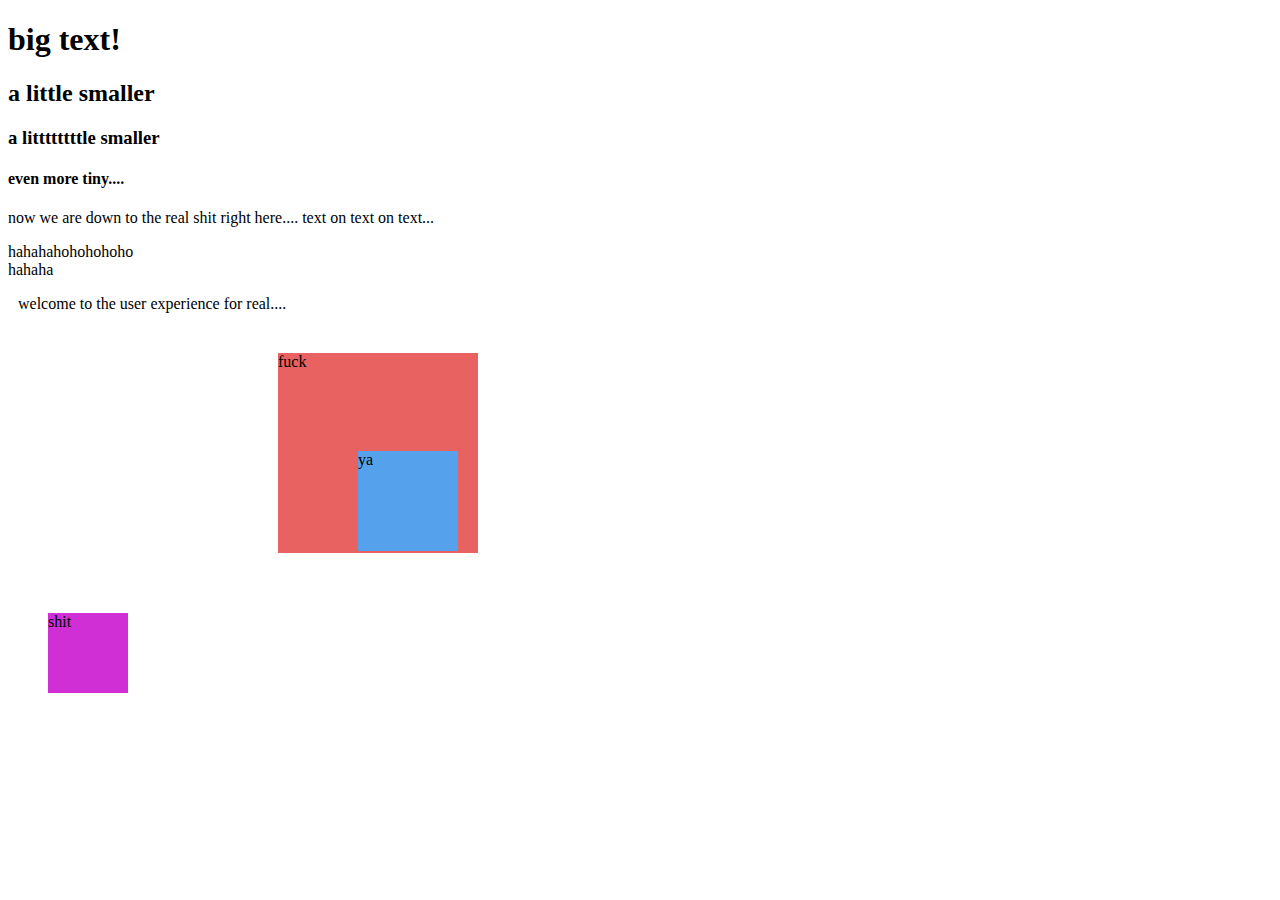
==== index.html @ c42cb2e9 "Add files via upload" ====
<!DOCTYPE html>
<html>
<head>
	<link href="_sharpiesite.css" rel="stylesheet" type="text/css">
</head>
<body>
	<h1>big text!</h1>
	<h2>a little smaller</h2>
	<h3>a littttttttle smaller</h3>
	<h4>even more tiny....</h4>
	<p>now we are down to the real shit right here.... text on text on text...</p>
	<p>hahahahohohohoho <br> hahaha </p>
	
	<div id="container">welcome to the user experience for real....
		<div id="outer">fuck 
			<div id="inner">ya
			</div>
		</div>
		<div id="shit">shit
		</div>
	</div>
</body>	
</html>
---- _sharpiesite.css ----
@charset "UTF-8";
/* CSS Document */
body {background-color: #FFF;
}

#outer {
	width: 200px;
	height: 200px;
	float: right;
	margin-top: 40px;
	margin-right: 40px;
	background: #E86262; 
	}

#inner {
	width: 100px;
	height: 100px;
	float: left;
	margin-top: 80px;
	margin-left: 80px;
	background: #56A1EB; 
	}

#container {
	width: 500px;
	height: 500px;
	margin-top: 10px;
	margin-left: 10px;
	background-image: url(https://i.pinimg.com/236x/a4/9d/34/a49d34559cf52f328d4e9073e9ea4747.jpg);
	}

#shit {
	width: 80px;
	height: 80px;
	margin-top: 300px;
	margin-left: 30px;
	float: left;
	background: #CF2FD5;
	}
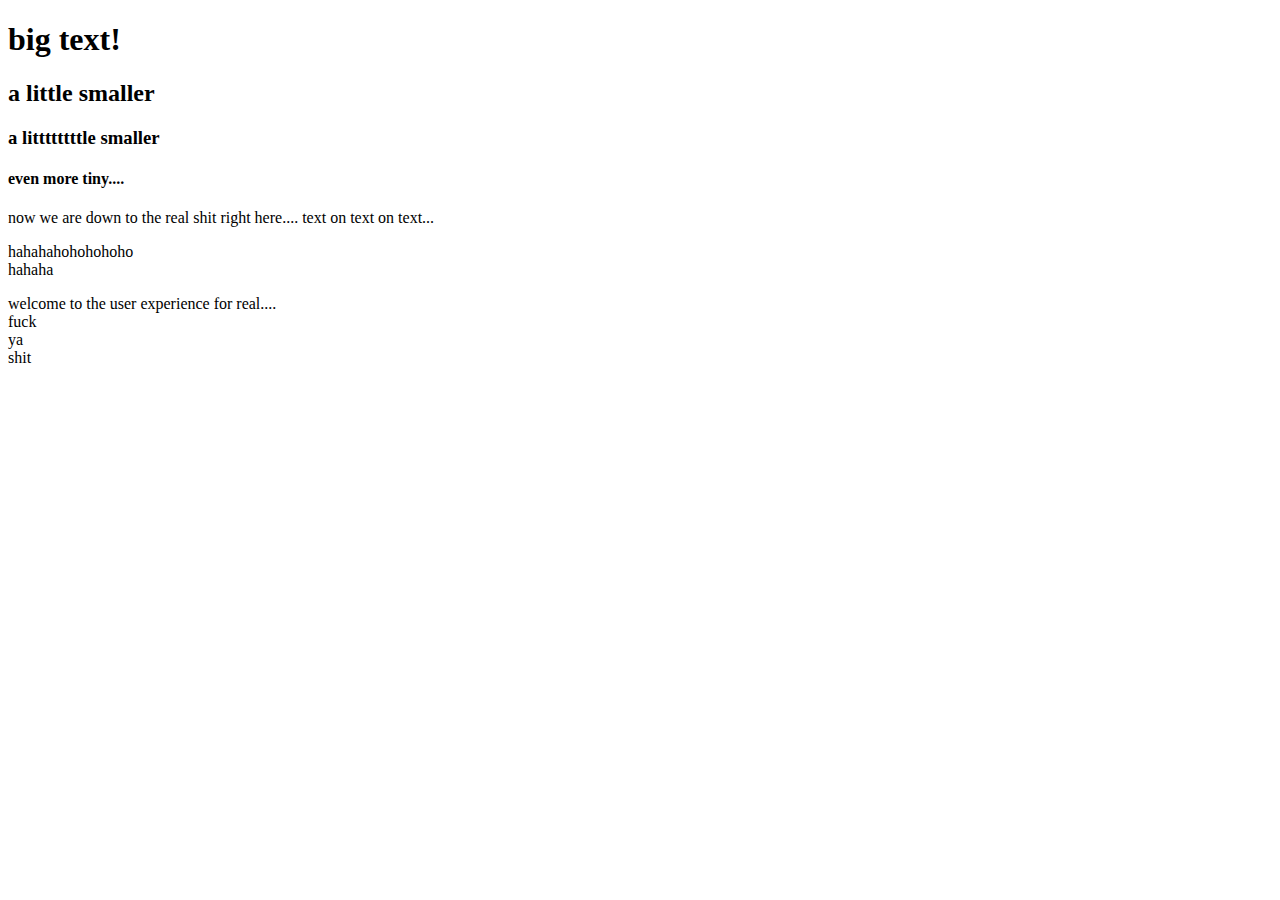
==== commit af80290f: "Update index.html" ====
--- a/index.html
+++ b/index.html
@@ -1,7 +1,7 @@
 <!DOCTYPE html>
 <html>
 <head>
-	<link href="_sharpiesite.css" rel="stylesheet" type="text/css">
+	<link href="sharpiesite.css" rel="stylesheet" type="text/css">
 </head>
 <body>
 	<h1>big text!</h1>
@@ -20,4 +20,4 @@
 		</div>
 	</div>
 </body>	
-</html>+</html>
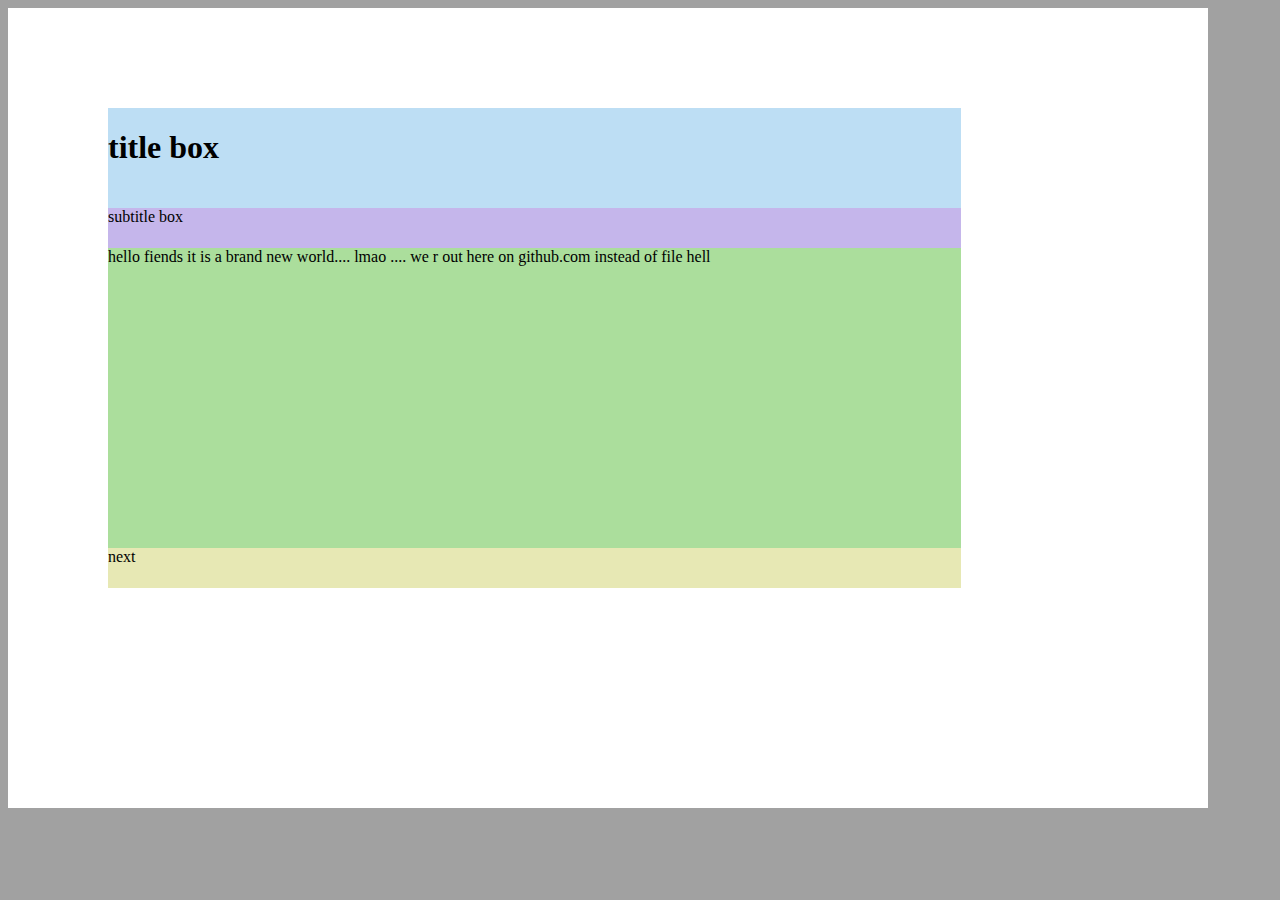
==== commit 5bd1b70f: "Add files via upload" ====
--- a/index.html
+++ b/index.html
@@ -1,23 +1,21 @@
-<!DOCTYPE html>
+<!doctype html>
 <html>
 <head>
-	<link href="sharpiesite.css" rel="stylesheet" type="text/css">
+<title>sharpieinfo</title>
+	<link href="index.css" rel="stylesheet" type="text/css">
 </head>
+	
 <body>
-	<h1>big text!</h1>
-	<h2>a little smaller</h2>
-	<h3>a littttttttle smaller</h3>
-	<h4>even more tiny....</h4>
-	<p>now we are down to the real shit right here.... text on text on text...</p>
-	<p>hahahahohohohoho <br> hahaha </p>
+	<div id="container">
+		<div id="titlebox"> <h1>title box</h1>
+		</div>
+	<div id="subtitlebox">subtitle box
+		</div>	
+	<div id="infobox">hello fiends it is a brand new world.... lmao .... we r out here on github.com instead of file hell
+		</div>	
+	<div id="nextbox">next
+		</div>	
+	</div>
 	
-	<div id="container">welcome to the user experience for real....
-		<div id="outer">fuck 
-			<div id="inner">ya
-			</div>
-		</div>
-		<div id="shit">shit
-		</div>
-	</div>
-</body>	
-</html>
+</body>
+</html>--- a/index.css
+++ b/index.css
@@ -0,0 +1,45 @@
+@charset "UTF-8";
+/* CSS Document */
+
+body {background-color: #A1A1A1;
+}
+
+#container {
+	width: 1200px;
+	height: 800px;
+	float: left;
+	background: #FFFFFF; 
+	}
+
+#titlebox {
+	width: 853px;
+	height: 100px;
+	float: left;
+	margin-left: 100px;
+	margin-top: 100px;
+	background: #BDDEF4; 
+	}
+
+#subtitlebox {
+	width: 853px;
+	height: 40px;
+	float: left;
+	margin-left: 100px;
+	background: #C5B6EB; 
+	}
+
+#infobox {
+	width: 853px;
+	height: 300px;
+	float: left;
+	margin-left: 100px;
+	background: #ABDE9C; 
+	}
+
+#nextbox {
+	width: 853px;
+	height: 40px;
+	float: left;
+	margin-left: 100px;
+	background: #E7E8B4;
+	}
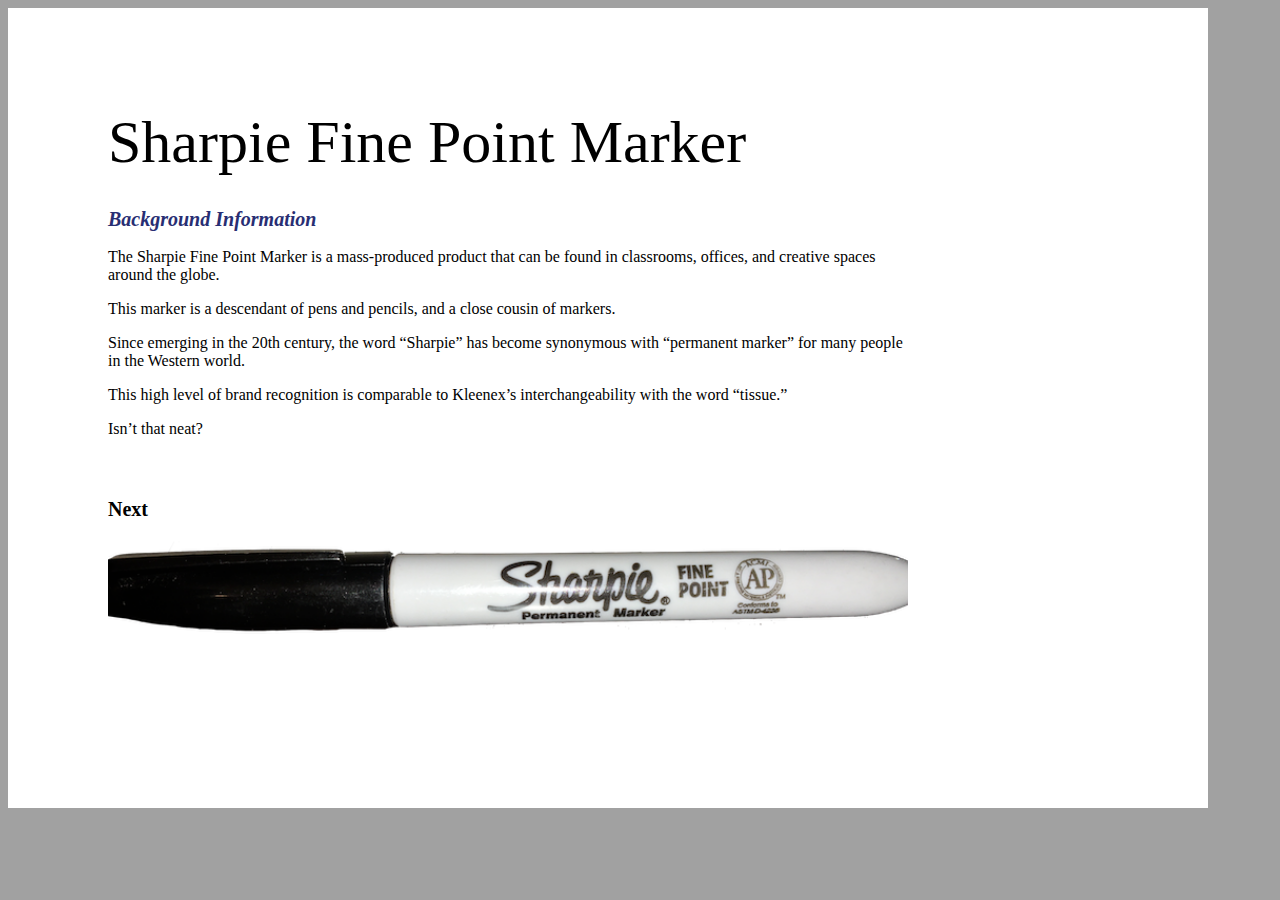
==== commit faa92518: "Add files via upload" ====
--- a/index.html
+++ b/index.html
@@ -7,13 +7,17 @@
 	
 <body>
 	<div id="container">
-		<div id="titlebox"> <h1>title box</h1>
+		<div id="titlebox"> Sharpie Fine Point Marker
 		</div>
-	<div id="subtitlebox">subtitle box
+	<div id="subtitlebox">Background Information
 		</div>	
-	<div id="infobox">hello fiends it is a brand new world.... lmao .... we r out here on github.com instead of file hell
+	<div id="infobox">The Sharpie Fine Point Marker is a mass-produced product that can be found in classrooms, offices, and creative spaces around the globe. <p>This marker is a descendant of pens and pencils, and a close cousin of markers. <p>Since emerging in the 20th century, the word “Sharpie” has become synonymous with “permanent marker” for many people in the Western world. <p>This high level of brand recognition is comparable to Kleenex’s interchangeability with the word “tissue.” <p>Isn’t that neat? 
 		</div>	
-	<div id="nextbox">next
+	<div id="nextbox">Next
+		</div>	
+	<div id="picbox">
+		</div>	
+	<div id="sharpiebox">
 		</div>	
 	</div>
 	
--- a/index.css
+++ b/index.css
@@ -12,34 +12,51 @@
 	}
 
 #titlebox {
-	width: 853px;
+	width: 800px;
 	height: 100px;
 	float: left;
 	margin-left: 100px;
 	margin-top: 100px;
-	background: #BDDEF4; 
+	background: #FFFFFF; 
+	font-size: 60px;
 	}
 
 #subtitlebox {
-	width: 853px;
+	width: 800px;
 	height: 40px;
 	float: left;
 	margin-left: 100px;
-	background: #C5B6EB; 
+	background: #FFFFFF; 
+	font-style: italic;
+	font-weight: bold;
+	font-size: 20px;
+	color: #282E73;
 	}
 
 #infobox {
-	width: 853px;
-	height: 300px;
+	width: 800px;
+	height: 250px;
 	float: left;
 	margin-left: 100px;
-	background: #ABDE9C; 
+	background: #FFFFFF; 
 	}
 
 #nextbox {
-	width: 853px;
+	width: 800px;
 	height: 40px;
 	float: left;
 	margin-left: 100px;
-	background: #E7E8B4;
+	background: #FFFFFF;
+	font-size: 20px;
+	font-weight: bolder;
 	}
+
+#sharpiebox {
+	width: 800px;
+	height: 100px;
+	float: left;
+	margin-left: 100px;
+	background-image: url("sharpie.png");
+	background-size: cover;
+	background-position: top;
+	}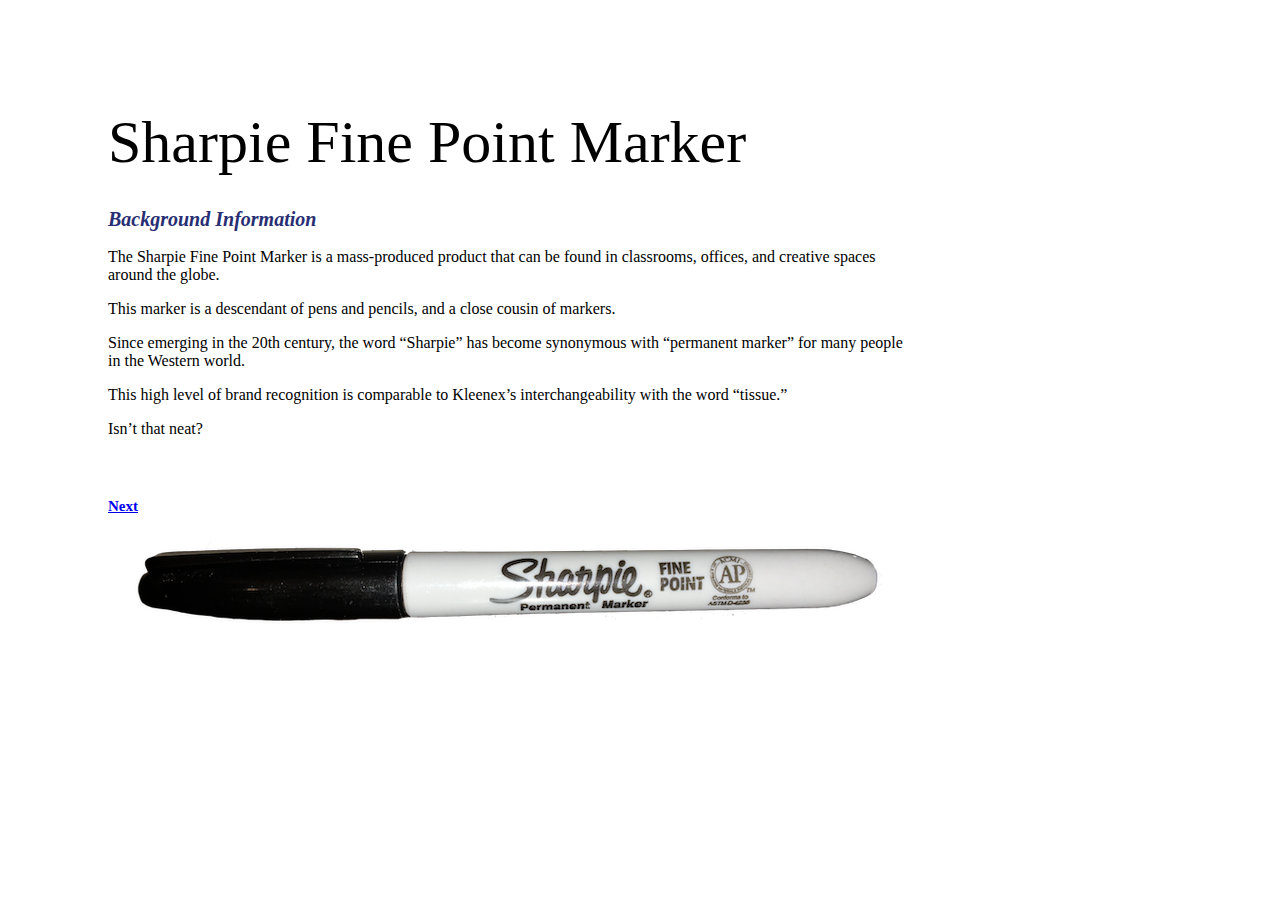
==== commit d2c9b664: "Add files via upload" ====
--- a/index.html
+++ b/index.html
@@ -1,7 +1,7 @@
 <!doctype html>
 <html>
 <head>
-<title>sharpieinfo</title>
+<title>Sharpie Fine Point Marker</title>
 	<link href="index.css" rel="stylesheet" type="text/css">
 </head>
 	
@@ -13,7 +13,7 @@
 		</div>	
 	<div id="infobox">The Sharpie Fine Point Marker is a mass-produced product that can be found in classrooms, offices, and creative spaces around the globe. <p>This marker is a descendant of pens and pencils, and a close cousin of markers. <p>Since emerging in the 20th century, the word “Sharpie” has become synonymous with “permanent marker” for many people in the Western world. <p>This high level of brand recognition is comparable to Kleenex’s interchangeability with the word “tissue.” <p>Isn’t that neat? 
 		</div>	
-	<div id="nextbox">Next
+	<div id="nextbox"><a href="page2.html">Next</a>
 		</div>	
 	<div id="picbox">
 		</div>	
--- a/index.css
+++ b/index.css
@@ -1,7 +1,7 @@
 @charset "UTF-8";
 /* CSS Document */
 
-body {background-color: #A1A1A1;
+body {background-color: #FFFFFF;
 }
 
 #container {
@@ -47,7 +47,7 @@
 	float: left;
 	margin-left: 100px;
 	background: #FFFFFF;
-	font-size: 20px;
+	font-size: 15px;
 	font-weight: bolder;
 	}
 
@@ -57,6 +57,6 @@
 	float: left;
 	margin-left: 100px;
 	background-image: url("sharpie.png");
-	background-size: cover;
+	background-repeat: no-repeat;
 	background-position: top;
 	}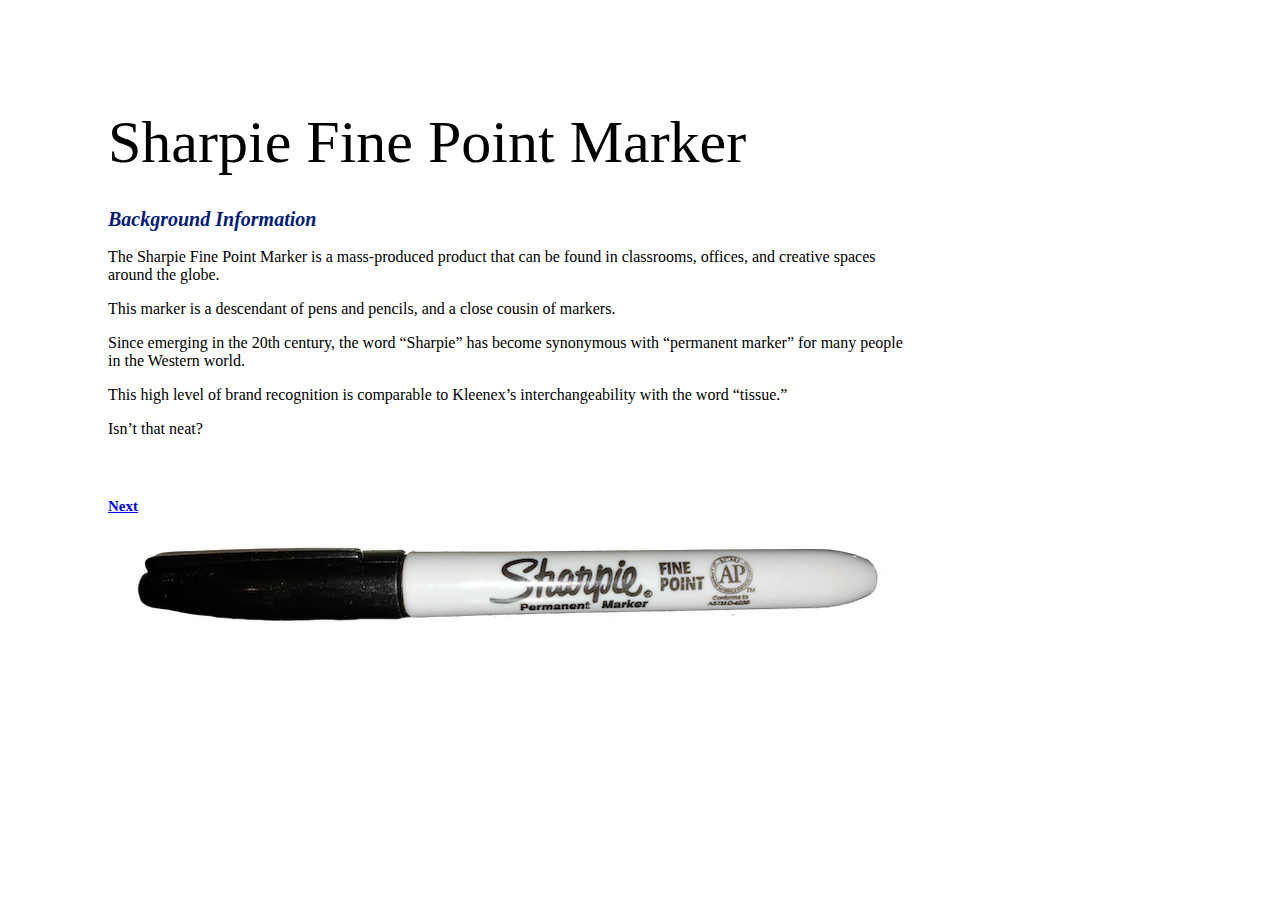
==== commit 6cb0f365: "Add files via upload" ====
--- a/index.html
+++ b/index.html
@@ -7,15 +7,13 @@
 	
 <body>
 	<div id="container">
-		<div id="titlebox"> Sharpie Fine Point Marker
+		<div id="titlebox">Sharpie Fine Point Marker
 		</div>
-	<div id="subtitlebox">Background Information
+		<div id="subtitlebox"><font color=#001B77>Background Information</font>
 		</div>	
 	<div id="infobox">The Sharpie Fine Point Marker is a mass-produced product that can be found in classrooms, offices, and creative spaces around the globe. <p>This marker is a descendant of pens and pencils, and a close cousin of markers. <p>Since emerging in the 20th century, the word “Sharpie” has become synonymous with “permanent marker” for many people in the Western world. <p>This high level of brand recognition is comparable to Kleenex’s interchangeability with the word “tissue.” <p>Isn’t that neat? 
 		</div>	
 	<div id="nextbox"><a href="page2.html">Next</a>
-		</div>	
-	<div id="picbox">
 		</div>	
 	<div id="sharpiebox">
 		</div>	
